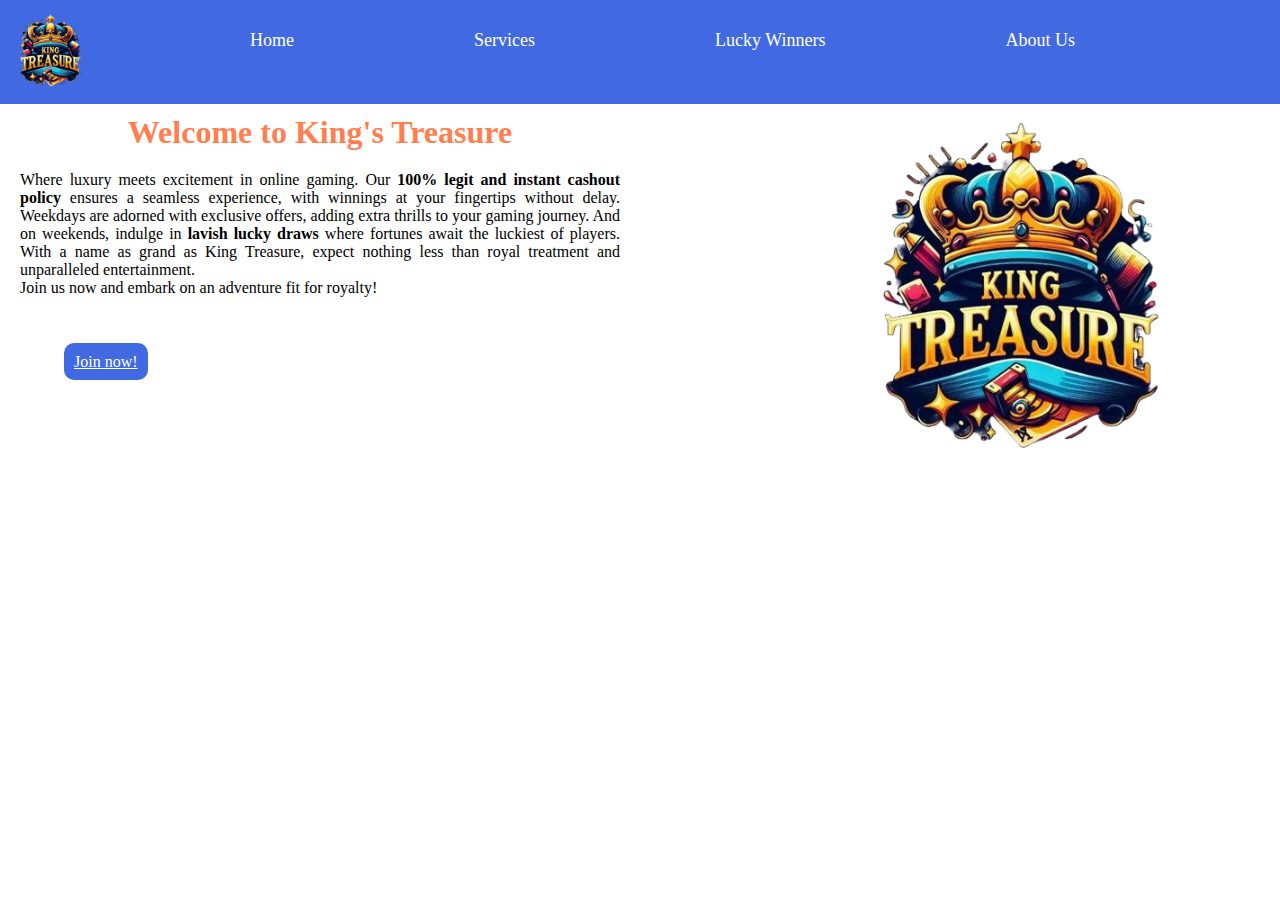
==== index.html @ 73e6dedc "Update and rename main.html to index.html" ====
<!DOCTYPE html>
<html lang="en">
<head>
<meta charset="UTF-8">
<meta name="viewport" content="width=device-width, initial-scale=1.0">
<title>King's Treasure</title>
<link rel="stylesheet" href="style.css">
</head>
<body>

<header>
    <div class="logo">
        <img src="logo.png" alt="King's Treasure Logo" height="100px" width="100px">
    </div>
    <nav>
        <ul style="display: flex;  justify-content: space-around; list-style-type: none; ">
            <li><a href="index.html">Home</a></li>
            <li><a href="services.html">Services</a></li>
            <li><a href="LuckyWinners.html">Lucky Winners</a></li>
            <li><a href="about_us.html">About Us</a></li>
        </ul>
    </nav>
</header>

<main>
    <div id="intro">
        <div id="introduction"><h1 style="text-align: center; color: coral;margin-top: 10px;">Welcome to King's Treasure</h1>
        <p>Where luxury meets excitement in online gaming. Our <b> 100% legit and instant cashout policy </b>ensures a seamless experience, with winnings at your fingertips without delay. Weekdays are adorned with exclusive offers, adding extra thrills to your gaming journey. And on weekends, indulge in <b>lavish lucky draws</b> where fortunes await the luckiest of players. With a name as grand as King Treasure, expect nothing less than royal treatment and unparalleled entertainment. <br>Join us now and embark on an adventure fit for royalty!</p>
        <br><br>
        <a href="https://www.facebook.com/KiingTreasure"  id="joinBtn" target="_blank">Join now!</a>
        </div>
        <img src="logo.png" alt="King Treasure image" width="450px" height="450px" style=" margin-right: -30%; margin-left: 12%; margin-top: -3.5%;">

    </div>
    
</main>

</body>
</html>
---- style.css ----
*{
    margin: 0;
    padding: 0;
}
header{
    display:  flex;
    width: 100%;
    height: 10%;
    background-color: #4169E1;
}
nav ul li {
    text-decoration: none;
    text-align: center;
    margin: 10px;
    padding: 20px;
    list-style: none;
    color: white;
    font-size: 18px;
    margin-left: 130px;
}
nav ul li a{
    color: white;
    text-decoration: none;
}

nav ul li a:hover{
    border:2px solid white;
    padding: 5px;
    border-radius: 10px;
}
nav ul li a:after{
    color:aqua;
    
}


#intro{
    display: flex;
    flex-direction: row;
    flex-wrap: wrap;
}
#introduction{
    width: 50%;
    height: 20%;
}
#introduction p{
    margin: 20px;
    text-align: justify;

}
#joinBtn{
    border: 2px transparent ;
    background-color: #4169E1;
    color: white;
    border-radius: 10px;
    cursor: pointer;
    margin-left: 10%;
    padding: 10px;
}
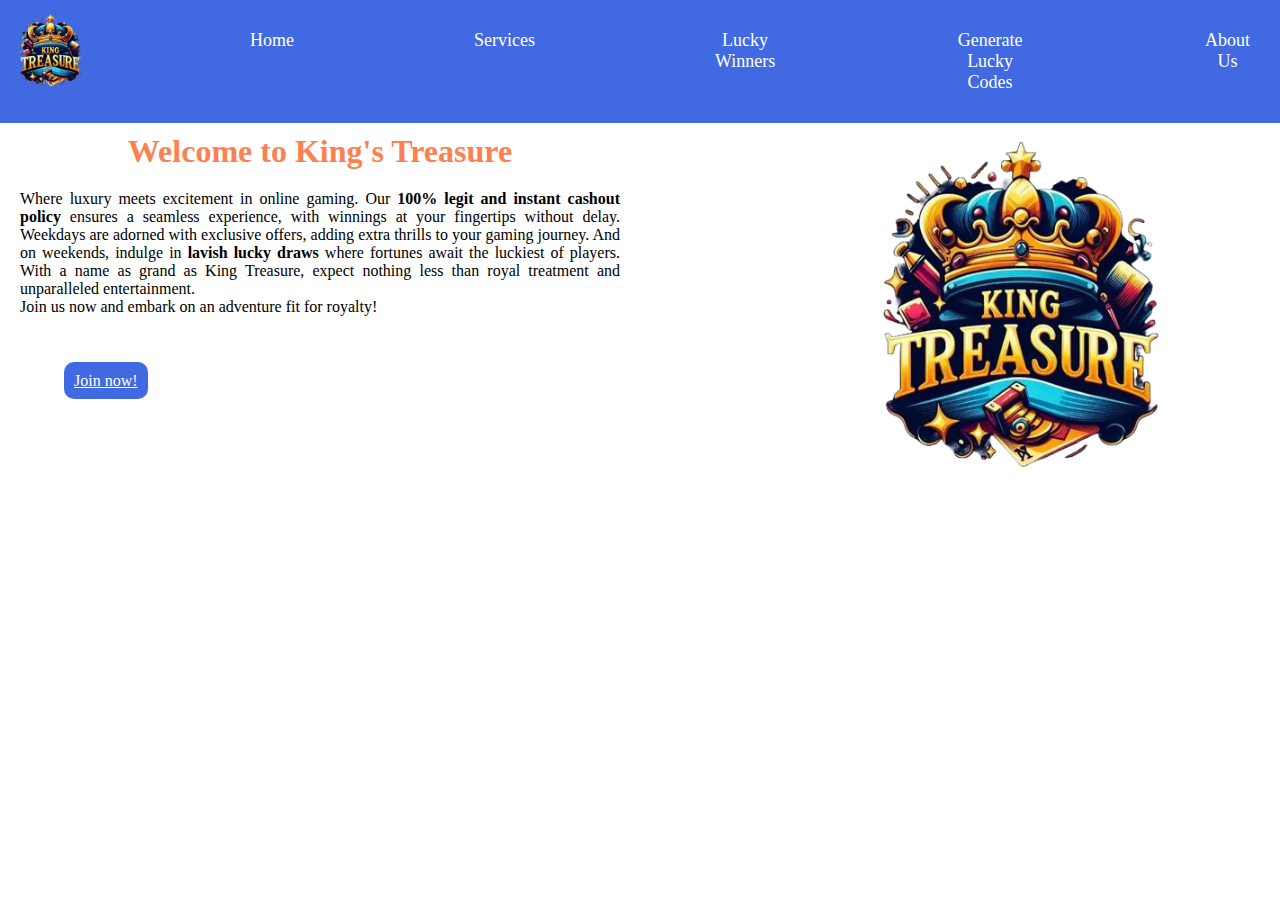
==== commit f467dfb7: "index.html" ====
--- a/index.html
+++ b/index.html
@@ -17,6 +17,7 @@
             <li><a href="index.html">Home</a></li>
             <li><a href="services.html">Services</a></li>
             <li><a href="LuckyWinners.html">Lucky Winners</a></li>
+            <li><a href="Code_generate.html">Generate Lucky Codes</a></li>
             <li><a href="about_us.html">About Us</a></li>
         </ul>
     </nav>
